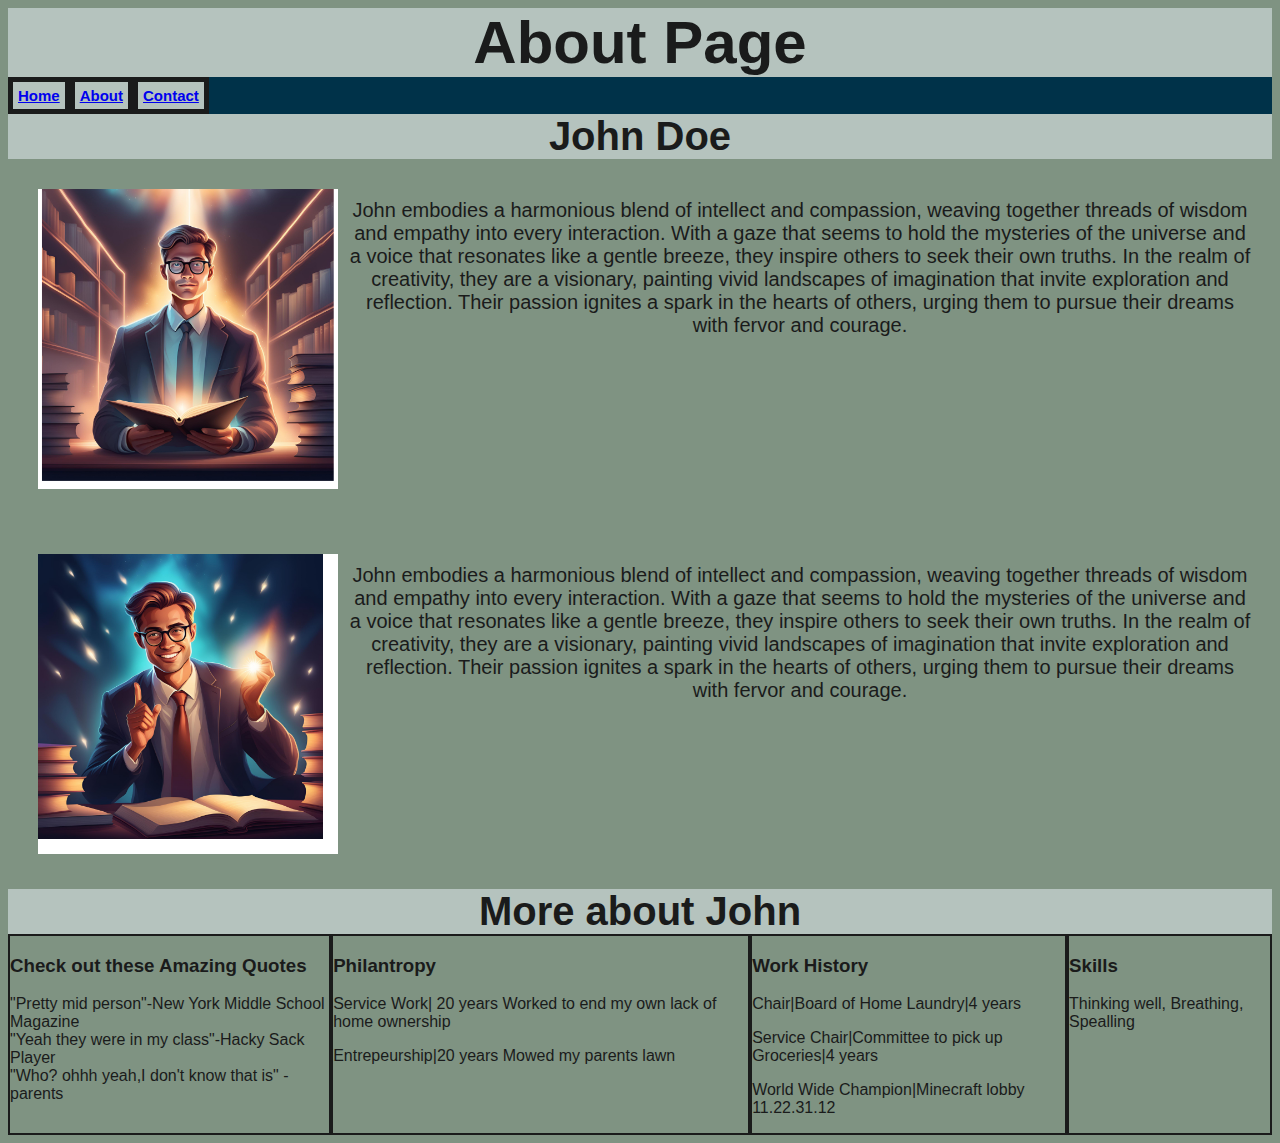
==== about.html @ 7ee1deb5 "Initial commit" ====
<!DOCTYPE html>
<html lang="en">
  <head>
    <meta charset="UTF-8">
    <meta name="viewport" content="width=device-width, initial-scale=1.0">
    <meta http-equiv="X-UA-Compatible" content="ie=edge">
    <title>About Page</title>
    <link rel="stylesheet" href="style.css">
  </head>
  <body>
    <h1>About Page</h1>
    <nav>
      <ul>
        <li><a href="index.html">Home</a></li>
        <li><a href="about.html" class="active">About</a></li>
        <li><a href="contact.html">Contact</a></li>
      </ul>
    </nav>
    <script src="index.js"></script>
    <h2 class="Post_title">John Doe</h2>
    <section class="postwriting">
      <div><img id="imageA" src="Images/Professional_Candidate_Image.png" alt="Fantastically Exstreme Image of Proffessional Canidadate almost scary looking" ></div>
      <p>John embodies a harmonious blend of intellect and compassion, weaving together threads of wisdom and empathy into every interaction. With a gaze that seems to hold the mysteries of the universe and a voice that resonates like a gentle breeze, they inspire others to seek their own truths. In the realm of creativity, they are a visionary, painting vivid landscapes of imagination that invite exploration and reflection. Their passion ignites a spark in the hearts of others, urging them to pursue their dreams with fervor and courage.</p>
    </section>
    <section class="postwriting">
      <div><img id="imageB" src="Images/Professional_Candidiate_Image_2.png" alt="Fantastical Image of scholarly professional" ></div>
      <p>John embodies a harmonious blend of intellect and compassion, weaving together threads of wisdom and empathy into every interaction. With a gaze that seems to hold the mysteries of the universe and a voice that resonates like a gentle breeze, they inspire others to seek their own truths. In the realm of creativity, they are a visionary, painting vivid landscapes of imagination that invite exploration and reflection. Their passion ignites a spark in the hearts of others, urging them to pursue their dreams with fervor and courage.</p>
    </section>
    <h3 class="Post_title">More about John</h3>
    <section class="extrainfo">
      <div id="EIA">
        <h3>Check out these Amazing Quotes</h3>
        <blockquote>"Pretty mid person"-New York Middle School Magazine</blockquote>
        <blockquote>"Yeah they were in my class"-Hacky Sack Player </blockquote>
        <blockquote>"Who? ohhh yeah,I don't know that is" -parents </blockquote>
      </div>
      <div id="EIB">
        <h3>Philantropy</h3>
        <p>Service Work| 20 years Worked to end my own lack of home ownership</p>
        <p>Entrepeurship|20 years Mowed my parents lawn</p>
      </div>
      <div id="EIC">
        <h3>Work History</h3>
        <p>Chair|Board of Home Laundry|4 years </p>
        <p>Service Chair|Committee to pick up Groceries|4 years</p>
        <p>World Wide Champion|Minecraft lobby 11.22.31.12 </p>
      </div>
      <div id="EID">
        <h3>Skills</h3>
        <p>Thinking well, Breathing, Spealling</p>
      </div>
    </section>  
  </body>
</html>
---- style.css ----
/* Add screen styles below */
body{
    font-family:Arial, Helvetica, sans-serif;
    background:#7F9382;
    color:#1a1b1b;
}

h1{ 
   text-align: center;
   color:#1a1b1b;
   font-size: 60px;
   background-color: #b5c3be;
   margin: 0px;
}
#nav{
    position: sticky;
    top: 0;
}
ul{
    list-style-type: none;
    margin:0;
    padding:0;
    overflow: hidden;
    background-color: #003249;
    position: sticky;
    top: 0;
 }

li{
  display:inline;
  float:left;
}

li a {
    font-weight: bold;
    font-size: 15px;
    font-style: Arial,Georgia, Helvetica;
    display:block;
    padding:5px;
    background-color: #b5c3be;
    border:5px, solid, #1a1b1b;

}

.blog_post_contact{
    display:flex;
    align-items:baseline;
    justify-content: center;
    flex-grow: 1;
    font-size: 14px;
    padding: 5px;
    background-color: #b5c3be;
    
}
.Post_title {
    text-align:center;
    font-size: 40px;
}


h5{
    margin:0;
}
.Post_title {
    margin:0;
    background-color: #b5c3be;
}


#contentintro{
    flex:1;
    margin: 0;
}

.postwriting{
    display:flex;
    text-align:center;
    font-size:20px;
    padding:20px;
}

img{
    width: 300px;
    height:300px;
    padding:10px;
}
#Blog_post3{
    font-size:150px;
}
table, th{
    font-size: 20px;
    width: 100%;
    border: 1px solid;
}
td{
    font-size: 20px;
    border: 1px solid;
    flex-shrink:0;
}
#Corgi_Form{
    font-size:40px;
    width:100%;
    text-align:center;
    background-color:#b5c3be
}
#email_form{
    display:flex;
    font-size: 15px;
    justify-content:center;
    align-items: baseline;
}
#EID, #EIC, #EIB, #EIA {
    border:2px solid;
}
blockquotes{
    margin:0px;
}
.extrainfo{
    display:flex;
    justify-content:space-evenly;
}
blockquote{
    margin:0px;
}
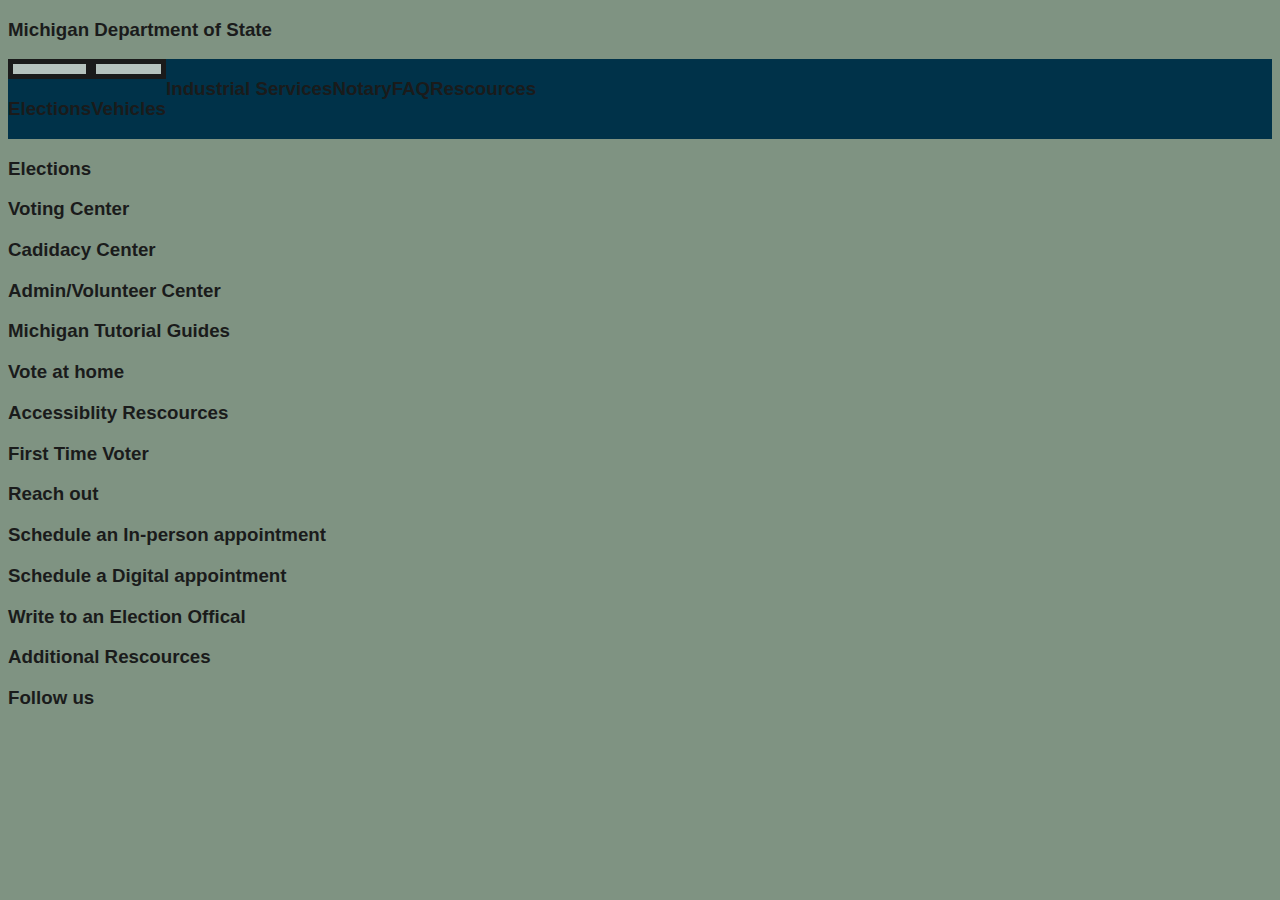
==== commit 5c52a719: "MISOS1_h3" ====
--- a/about.html
+++ b/about.html
@@ -8,47 +8,30 @@
     <link rel="stylesheet" href="style.css">
   </head>
   <body>
-    <h1>About Page</h1>
-    <nav>
-      <ul>
-        <li><a href="index.html">Home</a></li>
-        <li><a href="about.html" class="active">About</a></li>
-        <li><a href="contact.html">Contact</a></li>
-      </ul>
-    </nav>
-    <script src="index.js"></script>
-    <h2 class="Post_title">John Doe</h2>
-    <section class="postwriting">
-      <div><img id="imageA" src="Images/Professional_Candidate_Image.png" alt="Fantastically Exstreme Image of Proffessional Canidadate almost scary looking" ></div>
-      <p>John embodies a harmonious blend of intellect and compassion, weaving together threads of wisdom and empathy into every interaction. With a gaze that seems to hold the mysteries of the universe and a voice that resonates like a gentle breeze, they inspire others to seek their own truths. In the realm of creativity, they are a visionary, painting vivid landscapes of imagination that invite exploration and reflection. Their passion ignites a spark in the hearts of others, urging them to pursue their dreams with fervor and courage.</p>
-    </section>
-    <section class="postwriting">
-      <div><img id="imageB" src="Images/Professional_Candidiate_Image_2.png" alt="Fantastical Image of scholarly professional" ></div>
-      <p>John embodies a harmonious blend of intellect and compassion, weaving together threads of wisdom and empathy into every interaction. With a gaze that seems to hold the mysteries of the universe and a voice that resonates like a gentle breeze, they inspire others to seek their own truths. In the realm of creativity, they are a visionary, painting vivid landscapes of imagination that invite exploration and reflection. Their passion ignites a spark in the hearts of others, urging them to pursue their dreams with fervor and courage.</p>
-    </section>
-    <h3 class="Post_title">More about John</h3>
-    <section class="extrainfo">
-      <div id="EIA">
-        <h3>Check out these Amazing Quotes</h3>
-        <blockquote>"Pretty mid person"-New York Middle School Magazine</blockquote>
-        <blockquote>"Yeah they were in my class"-Hacky Sack Player </blockquote>
-        <blockquote>"Who? ohhh yeah,I don't know that is" -parents </blockquote>
-      </div>
-      <div id="EIB">
-        <h3>Philantropy</h3>
-        <p>Service Work| 20 years Worked to end my own lack of home ownership</p>
-        <p>Entrepeurship|20 years Mowed my parents lawn</p>
-      </div>
-      <div id="EIC">
-        <h3>Work History</h3>
-        <p>Chair|Board of Home Laundry|4 years </p>
-        <p>Service Chair|Committee to pick up Groceries|4 years</p>
-        <p>World Wide Champion|Minecraft lobby 11.22.31.12 </p>
-      </div>
-      <div id="EID">
-        <h3>Skills</h3>
-        <p>Thinking well, Breathing, Spealling</p>
-      </div>
-    </section>  
+  <h3>Michigan Department of State</h3>
+    <ul>
+      <li><a href="Elections.html"></a><h3>Elections</a></h3></li>
+      <li><a href="sss"></a><h3>Vehicles</h3></li>
+      <li><h3>Industrial Services</h3></li>
+      <li><h3>Notary</h3></li>
+      <li><h3>FAQ</h3></li>
+      <li><h3>Rescources</h3></li>
+    </ul>
+
+  <h3>Elections</h3>
+  <h3>Voting Center</h3>
+  <h3>Cadidacy Center</h3>
+  <h3>Admin/Volunteer Center</h3>
+  <h3>Michigan Tutorial Guides</h3>
+  <h3>Vote at home</h3>
+  <h3>Accessiblity Rescources</h3>
+  <h3>First Time Voter</h3>
+  <h3>Reach out</h3>
+  <h3>Schedule an In-person appointment</h3>
+  <h3>Schedule a Digital appointment</h3>
+  <h3>Write to an Election Offical</h3>
+  <h3>Additional Rescources</h3>
+  <h3>Follow us</h3>
+
   </body>
 </html>
